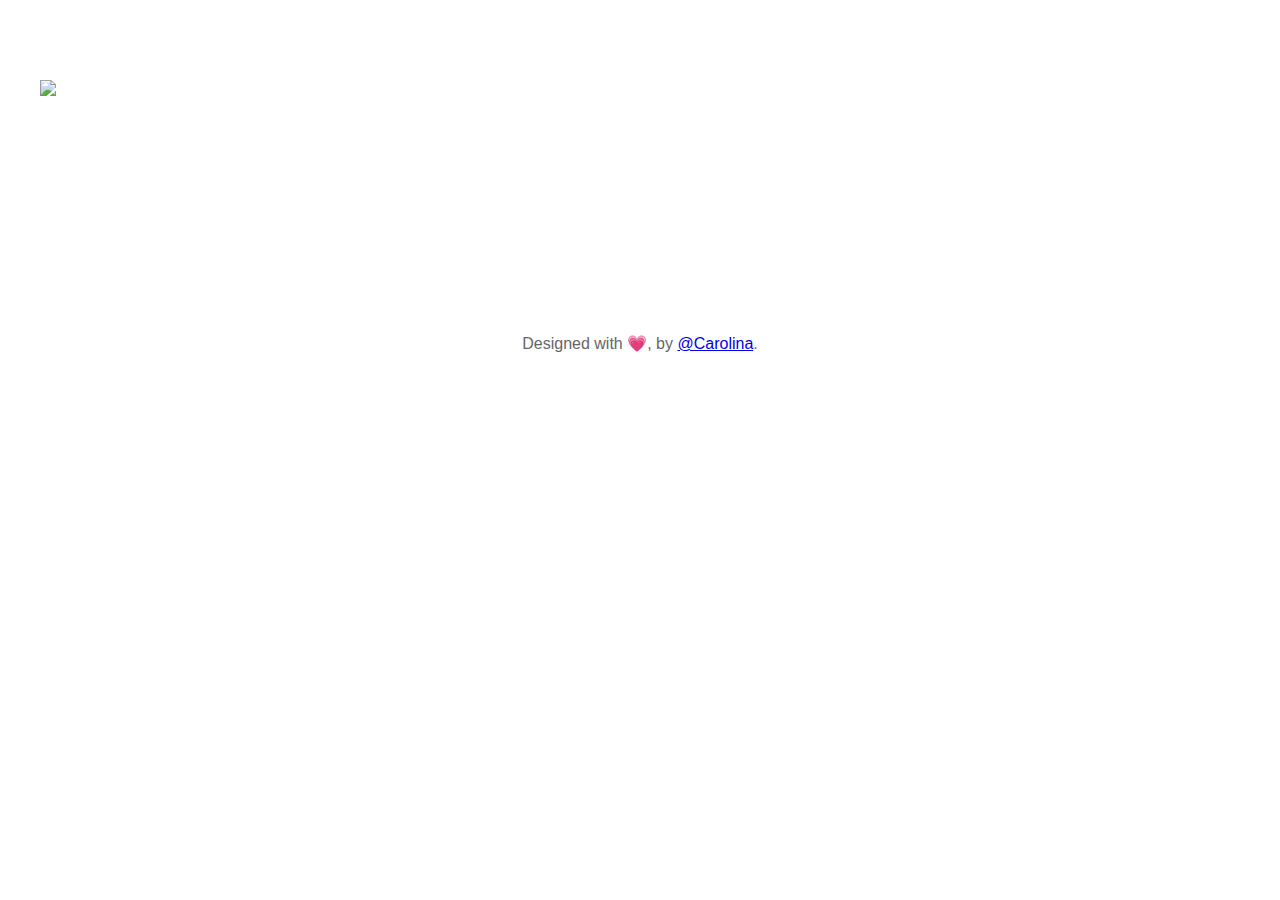
==== index.html @ 1781ee5a "Update index.html" ====
<!DOCTYPE html>

<html lang='en'>


<head>
    <!-- Required meta tags -->
    <meta charset="utf-8">
    <meta name="viewport" content="width=device-width, initial-scale=1, shrink-to-fit=no">

    <!-- Bootstrap CSS -->
    <link rel="stylesheet" href="https://stackpath.bootstrapcdn.com/bootstrap/4.5.0/css/bootstrap.min.css" integrity="sha384-9aIt2nRpC12Uk9gS9baDl411NQApFmC26EwAOH8WgZl5MYYxFfc+NcPb1dKGj7Sk" crossorigin="anonymous" >

    <!-- css file -->
    <link rel="stylesheet" href="style.css">

    <!-- icon library -->
    <link rel="stylesheet" href="https://cdnjs.cloudflare.com/ajax/libs/font-awesome/4.7.0/css/font-awesome.min.css">
    
        


    <title>
        Ghibli's World
    </title>

</head>


<body>
    <div id="root"></div>
    <div id="footer">
        <p>Designed with &#128151, by <a href="https://google.com">@Carolina</a>.</p>
    </div>
    <script src="script.js"></script>
    <script src="http://ajax.googleapis.com/ajax/libs/jquery/1.7.1/jquery.min.js" type="text/javascript"></script>
</body>
---- style.css ----
.logo {
    display: block;
    margin: 5rem auto; 
    max-width: 100%;
    height: 120px;
    
}


.movieImage {
    object-fit: cover;
    min-width: 100%;
    min-height: 100%;
    max-width: 100px;
    max-height: auto;
    
}

.card:hover > .movieImage {
    filter: blur(3px);
}



* {
    box-sizing: border-box
  }

  
  
html {
    -webkit-font-smoothing: antialiased;
    -moz-osx-font-smoothing: grayscale;
    font-family: 'Dosis', sans-serif;
    line-height: 1.6;
    color: #666;
    
  }
  
  #root {
    max-width: 1200px;
    margin: 0 auto;
    
  }
  

.title {
    display: none;
}


.card:hover > .title {

    background-color: rgba(8, 8, 8, 0.281);
    border-radius: 12px;
    padding: 10px;
    color: white;
    display: inline-block;
    font-size: medium;
    font-style: italic;
    text-align: center;
    position: absolute;
    top: 50%;
    left: 50%;
    transform: translate(-50%, -50%);
    
  }


.box {
  height: 200px;
  width: auto;
  background-color: blue;
}



  
  .container {
    display: flex;
    flex-wrap: wrap;
    max-height: 600px;
    overflow: auto;

  }


  .container::-webkit-scrollbar {
    width: 3px;
  }
  .container::-webkit-scrollbar-track {
    background: rgb(247, 247, 247);
  }
  .container::-webkit-scrollbar-thumb {
    
    border-radius: 3px;
    border: 3px solid rgb(161, 161, 161);
  }

  
  .card {
    margin: 1rem;
    box-shadow: 2px 4px 25px rgba(0, 0, 0, .1);
    border-radius: 12px;
    overflow: hidden;
    transition: all .2s linear;

  }
  
  .card:hover {
    box-shadow: 2px 8px 45px rgba(0, 0, 0, .15);
    transform: translate3D(0, -2px, 0);
    
  }


#footer {
    /*background-color: mediumaquamarine;*/
    padding-top: 15px;
    text-align: center;
    margin-top: 20px;
}
  
  @media screen and (min-width: 600px) {
    .card {
      flex: 1 1 calc(50% - 2rem);
    }
  }
  
  @media screen and (min-width: 900px) {
    .card {
      flex: 1 1 calc(33% - 2rem);
    }
  }
  
  /*.card:nth-child(2n) h1 {
    background-image: linear-gradient(120deg, #84fab0 0%, #8fd3f4 100%);
  }
  
  .card:nth-child(4n) h1 {
    background-image: linear-gradient(120deg, #ff9a9e 0%, #fecfef 100%);
  }
  
  .card:nth-child(5n) h1 {
    background-image: linear-gradient(120deg, #ffc3a0 0%, #ffafbd 100%);
  }

*/

  /*
  
    h1 {
    text-align: center;
    padding: 1.5rem 2.5rem;
    background-image: linear-gradient(120deg, #fbc2eb 0%, #a6c1ee 100%);
    margin: 0 0 2rem 0;
    font-size: 1.5rem;
    color: white;
  }
  
  */
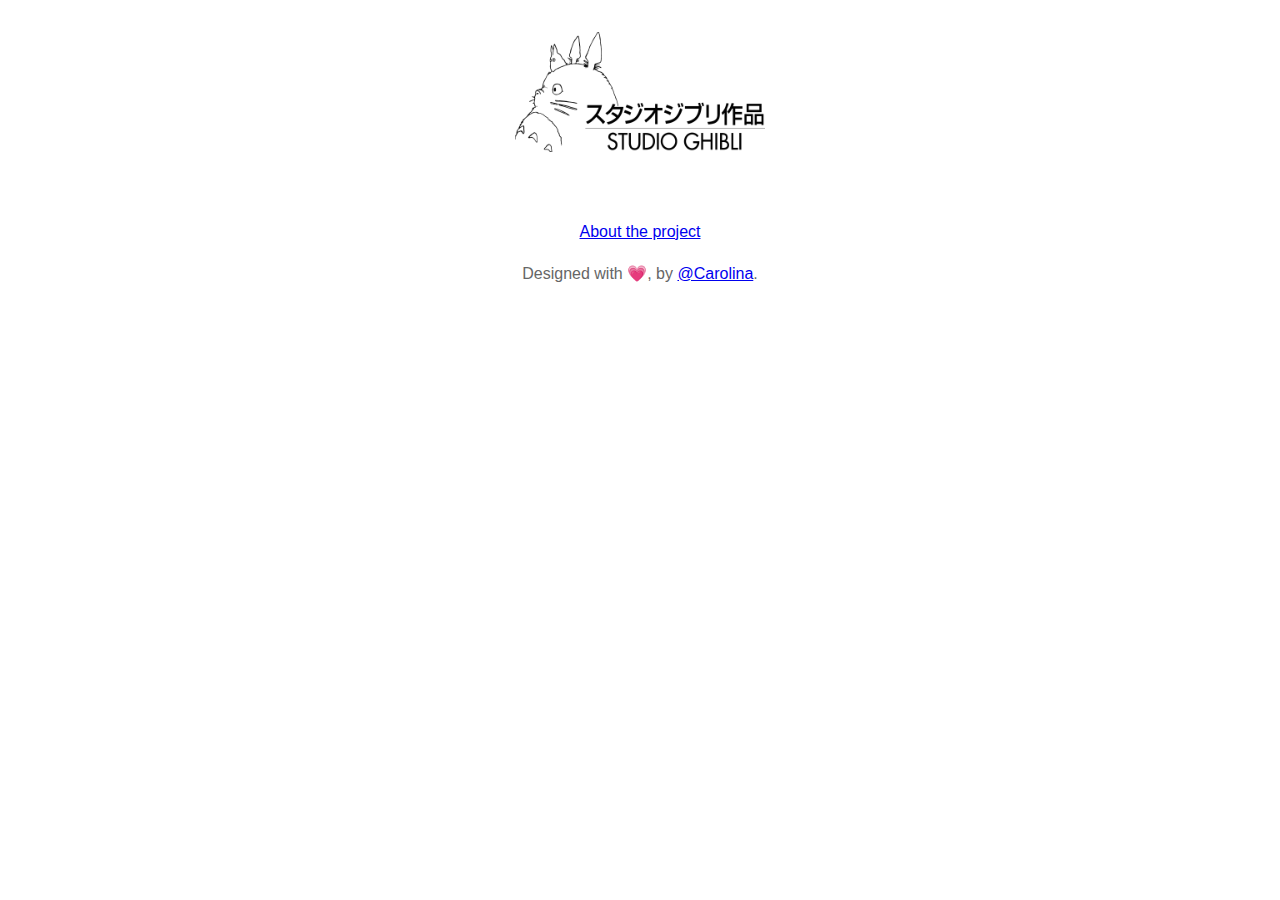
==== commit 48304837: "Merge pull request #1 from cibelia/cibelia-patch-1" ====
--- a/index.html
+++ b/index.html
@@ -1,38 +1,43 @@
-<!DOCTYPE html>
-
-<html lang='en'>
-
-
-<head>
-    <!-- Required meta tags -->
-    <meta charset="utf-8">
-    <meta name="viewport" content="width=device-width, initial-scale=1, shrink-to-fit=no">
-
-    <!-- Bootstrap CSS -->
-    <link rel="stylesheet" href="https://stackpath.bootstrapcdn.com/bootstrap/4.5.0/css/bootstrap.min.css" integrity="sha384-9aIt2nRpC12Uk9gS9baDl411NQApFmC26EwAOH8WgZl5MYYxFfc+NcPb1dKGj7Sk" crossorigin="anonymous" >
-
-    <!-- css file -->
-    <link rel="stylesheet" href="style.css">
-
-    <!-- icon library -->
-    <link rel="stylesheet" href="https://cdnjs.cloudflare.com/ajax/libs/font-awesome/4.7.0/css/font-awesome.min.css">
-    
-        
-
-
-    <title>
-        Ghibli's World
-    </title>
-
-</head>
-
-
-<body>
-    <div id="root"></div>
-    <div id="footer">
-        <p>Designed with &#128151, by <a href="https://google.com">@Carolina</a>.</p>
-    </div>
-    <script src="script.js"></script>
-    <script src="http://ajax.googleapis.com/ajax/libs/jquery/1.7.1/jquery.min.js" type="text/javascript"></script>
-</body>
-
+<!DOCTYPE html>
+<html lang='en'>
+
+<head>
+    <!-- Required meta tags -->
+    <meta charset="utf-8">
+    <meta name="viewport" content="width=device-width, initial-scale=1, shrink-to-fit=no">
+
+    <!-- Bootstrap CSS -->
+    <link rel="stylesheet" href="https://stackpath.bootstrapcdn.com/bootstrap/4.5.0/css/bootstrap.min.css" integrity="sha384-9aIt2nRpC12Uk9gS9baDl411NQApFmC26EwAOH8WgZl5MYYxFfc+NcPb1dKGj7Sk" crossorigin="anonymous" >
+
+    <!-- css file -->
+    <link rel="stylesheet" href="style.css">
+
+    <!-- icon library -->
+    <link rel="stylesheet" href="https://cdnjs.cloudflare.com/ajax/libs/font-awesome/4.7.0/css/font-awesome.min.css">
+    
+        
+
+
+    <title>
+        Ghibli's World
+    </title>
+
+    <link rel="shortcut icon" href="favicon.ico"/>
+
+</head>
+
+
+<body>
+
+    <div id="root"></div>
+    <div id="footer">
+        <a href="about.html">About the project</a>
+        <p>Designed with &#128151, by <a href="https://google.com">@Carolina</a>.</p>
+    </div>
+
+    <script src="script.js"></script>
+    
+    <script src="scriptmovie.js"></script>
+    <script src="http://ajax.googleapis.com/ajax/libs/jquery/1.7.1/jquery.min.js" type="text/javascript"></script>
+</body>
+
--- a/style.css
+++ b/style.css
@@ -1,161 +1,190 @@
-.logo {
-    display: block;
-    margin: 5rem auto; 
-    max-width: 100%;
-    height: 120px;
-    
-}
-
-
-.movieImage {
-    object-fit: cover;
-    min-width: 100%;
-    min-height: 100%;
-    max-width: 100px;
-    max-height: auto;
-    
-}
-
-.card:hover > .movieImage {
-    filter: blur(3px);
-}
-
-
-
-* {
-    box-sizing: border-box
-  }
-
-  
-  
-html {
-    -webkit-font-smoothing: antialiased;
-    -moz-osx-font-smoothing: grayscale;
-    font-family: 'Dosis', sans-serif;
-    line-height: 1.6;
-    color: #666;
-    
-  }
-  
-  #root {
-    max-width: 1200px;
-    margin: 0 auto;
-    
-  }
-  
-
-.title {
-    display: none;
-}
-
-
-.card:hover > .title {
-
-    background-color: rgba(8, 8, 8, 0.281);
-    border-radius: 12px;
-    padding: 10px;
-    color: white;
-    display: inline-block;
-    font-size: medium;
-    font-style: italic;
-    text-align: center;
-    position: absolute;
-    top: 50%;
-    left: 50%;
-    transform: translate(-50%, -50%);
-    
-  }
-
-
-.box {
-  height: 200px;
-  width: auto;
-  background-color: blue;
-}
-
-
-
-  
-  .container {
-    display: flex;
-    flex-wrap: wrap;
-    max-height: 600px;
-    overflow: auto;
-
-  }
-
-
-  .container::-webkit-scrollbar {
-    width: 3px;
-  }
-  .container::-webkit-scrollbar-track {
-    background: rgb(247, 247, 247);
-  }
-  .container::-webkit-scrollbar-thumb {
-    
-    border-radius: 3px;
-    border: 3px solid rgb(161, 161, 161);
-  }
-
-  
-  .card {
-    margin: 1rem;
-    box-shadow: 2px 4px 25px rgba(0, 0, 0, .1);
-    border-radius: 12px;
-    overflow: hidden;
-    transition: all .2s linear;
-
-  }
-  
-  .card:hover {
-    box-shadow: 2px 8px 45px rgba(0, 0, 0, .15);
-    transform: translate3D(0, -2px, 0);
-    
-  }
-
-
-#footer {
-    /*background-color: mediumaquamarine;*/
-    padding-top: 15px;
-    text-align: center;
-    margin-top: 20px;
-}
-  
-  @media screen and (min-width: 600px) {
-    .card {
-      flex: 1 1 calc(50% - 2rem);
-    }
-  }
-  
-  @media screen and (min-width: 900px) {
-    .card {
-      flex: 1 1 calc(33% - 2rem);
-    }
-  }
-  
-  /*.card:nth-child(2n) h1 {
-    background-image: linear-gradient(120deg, #84fab0 0%, #8fd3f4 100%);
-  }
-  
-  .card:nth-child(4n) h1 {
-    background-image: linear-gradient(120deg, #ff9a9e 0%, #fecfef 100%);
-  }
-  
-  .card:nth-child(5n) h1 {
-    background-image: linear-gradient(120deg, #ffc3a0 0%, #ffafbd 100%);
-  }
-
-*/
-
-  /*
-  
-    h1 {
-    text-align: center;
-    padding: 1.5rem 2.5rem;
-    background-image: linear-gradient(120deg, #fbc2eb 0%, #a6c1ee 100%);
-    margin: 0 0 2rem 0;
-    font-size: 1.5rem;
-    color: white;
-  }
-  
-  */+.logo {
+    display: block;
+    margin: 2rem auto; 
+    max-width: 100%;
+    height: 120px;
+}
+
+.header {
+  text-align: center;
+}
+
+.about, .project, .contact {
+  display: inline-flex;
+  text-align: center;
+  padding: 20px;
+}
+
+.aboutDescription {
+  margin: 0 auto;
+  padding: 50px;
+}
+
+.aboutDescription > h2 {
+  font-size: large;
+  text-align: center;
+
+}
+
+.aboutContent {
+  max-width: 900px;
+  text-align: justify;
+  margin: 0 auto;
+  padding: 15px;
+}
+
+.movieImage {
+    object-fit: cover;
+    min-width: 100%;
+    min-height: 100%;
+    max-width: 100px;
+    max-height: auto;
+}
+
+.imageCard {
+  margin: 1rem;
+  width: 500px;
+  box-shadow: 2px 4px 25px rgba(0, 0, 0, .1);
+  border-radius: 12px;
+  overflow: hidden;
+  transition: all .2s linear;
+}
+
+.box {
+    margin: 1rem;
+    box-shadow: 2px 4px 25px rgba(0, 0, 0, .1);
+    border-radius: 12px;
+    overflow: hidden;
+    transition: all .2s linear;
+    width: 500px;
+    padding: 20px;
+}
+
+.titleContent {
+  font-style: italic;
+  display: inline;
+}
+
+.yearContent, .directorContent, .producerContent {
+  display: inline; 
+}
+
+.movieDescription {
+  margin-top: 30px;
+  font-size: 18px;
+  text-align: justify;
+}
+
+
+
+.card:hover > .movieImage {
+    filter: blur(3px);
+}
+
+
+
+* {
+    box-sizing: border-box
+  }
+
+  
+  
+html {
+    -webkit-font-smoothing: antialiased;
+    -moz-osx-font-smoothing: grayscale;
+    font-family: 'Dosis', sans-serif;
+    line-height: 1.6;
+    color: #666;
+    
+  }
+  
+  #root {
+    max-width: 1200px;
+    margin: 0 auto;
+    
+  }
+  
+
+.title {
+    display: none;
+}
+
+
+.card:hover > .title {
+
+    background-color: rgba(8, 8, 8, 0.281);
+    border-radius: 12px;
+    padding: 10px;
+    color: white;
+    display: inline-block;
+    font-size: medium;
+    font-style: italic;
+    text-align: center;
+    position: absolute;
+    top: 50%;
+    left: 50%;
+    transform: translate(-50%, -50%);
+    
+  }
+
+
+  .container {
+    display: flex;
+    flex-wrap: wrap;
+    max-height: 600px;
+    overflow: auto;
+
+  }
+
+  .container::-webkit-scrollbar {
+    width: 3px;
+  }
+  .container::-webkit-scrollbar-track {
+    background: rgb(247, 247, 247);
+  }
+  .container::-webkit-scrollbar-thumb {
+    
+    border-radius: 3px;
+    border: 3px solid rgb(161, 161, 161);
+  }
+
+  
+  .card {
+    margin: 1rem;
+    box-shadow: 2px 4px 25px rgba(0, 0, 0, .1);
+    border-radius: 12px;
+    overflow: hidden;
+    transition: all .2s linear;
+
+  }
+
+
+  
+  .card:hover {
+    box-shadow: 2px 8px 45px rgba(0, 0, 0, .15);
+    transform: translate3D(0, -2px, 0);
+    
+  }
+
+
+#footer {
+
+    padding-top: 15px;
+    text-align: center;
+    margin-top: 20px;
+    
+}
+
+  
+  @media screen and (min-width: 600px) {
+    .card {
+      flex: 1 1 calc(50% - 2rem);
+    }
+  }
+  
+  @media screen and (min-width: 900px) {
+    .card {
+      flex: 1 1 calc(33% - 2rem);
+    }
+  }
+ 